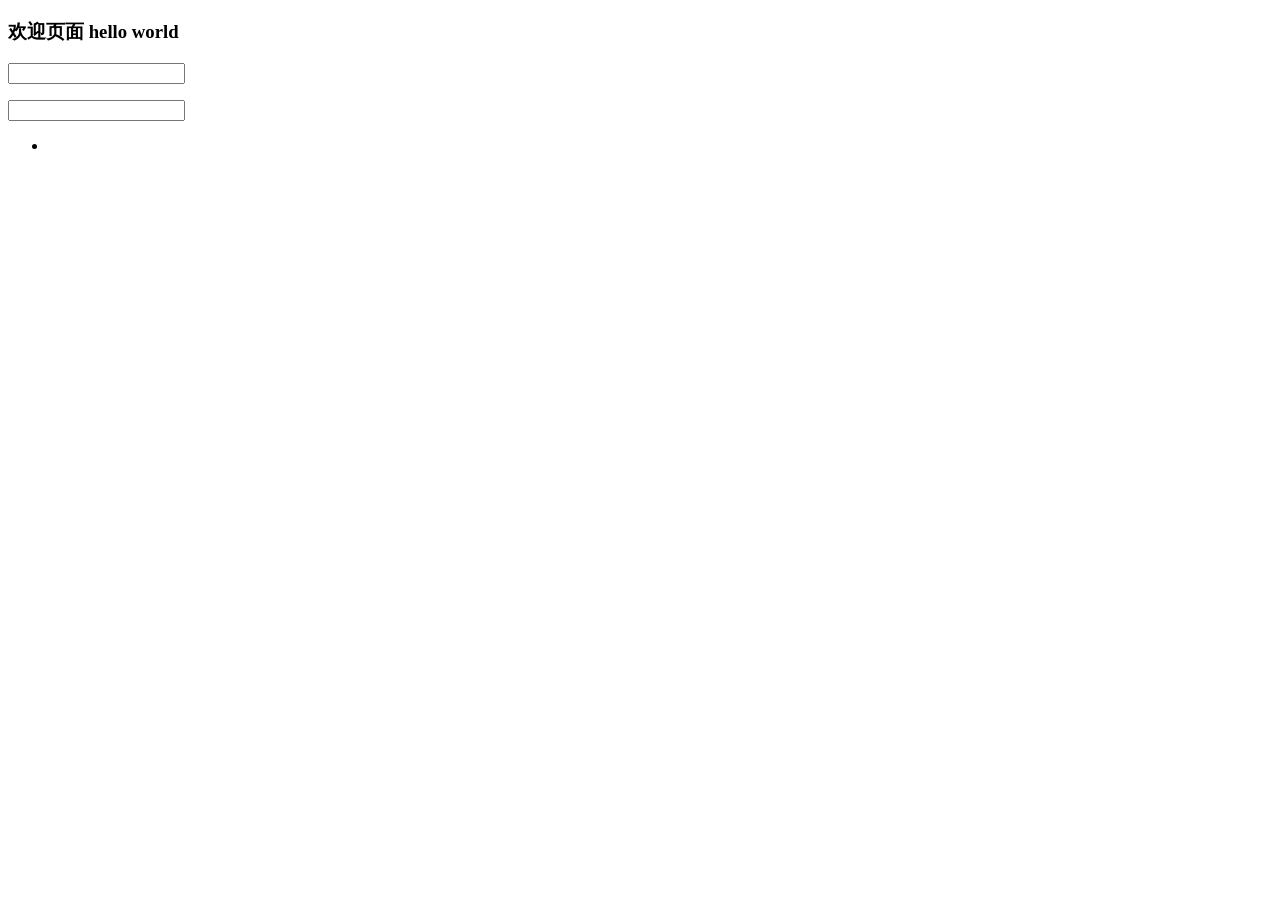
==== src/main/resources/templates/login.html @ d5846a3d "thymeleaf" ====
<!DOCTYPE html>
<html lang="en"  xmlns:th="http://www.thymeleaf.org">
<head>
    <meta charset="UTF-8">
    <link  rel="stylesheet" th:href="@{login.css}">
    <title>Title</title>
</head>
<body>
    <h3>欢迎页面 hello world</h3>
    <p id="name" th:text="${name}"></p>
    <input th:value="${age}">
    <p th:text="${user.email}"></p>
    <input th:value="${user.address}">
    <div th:utext="${html}"></div>
    <ul>
        <li th:each="item:${list}" th:text="${item}"></li>
    </ul>
</body>
</html>
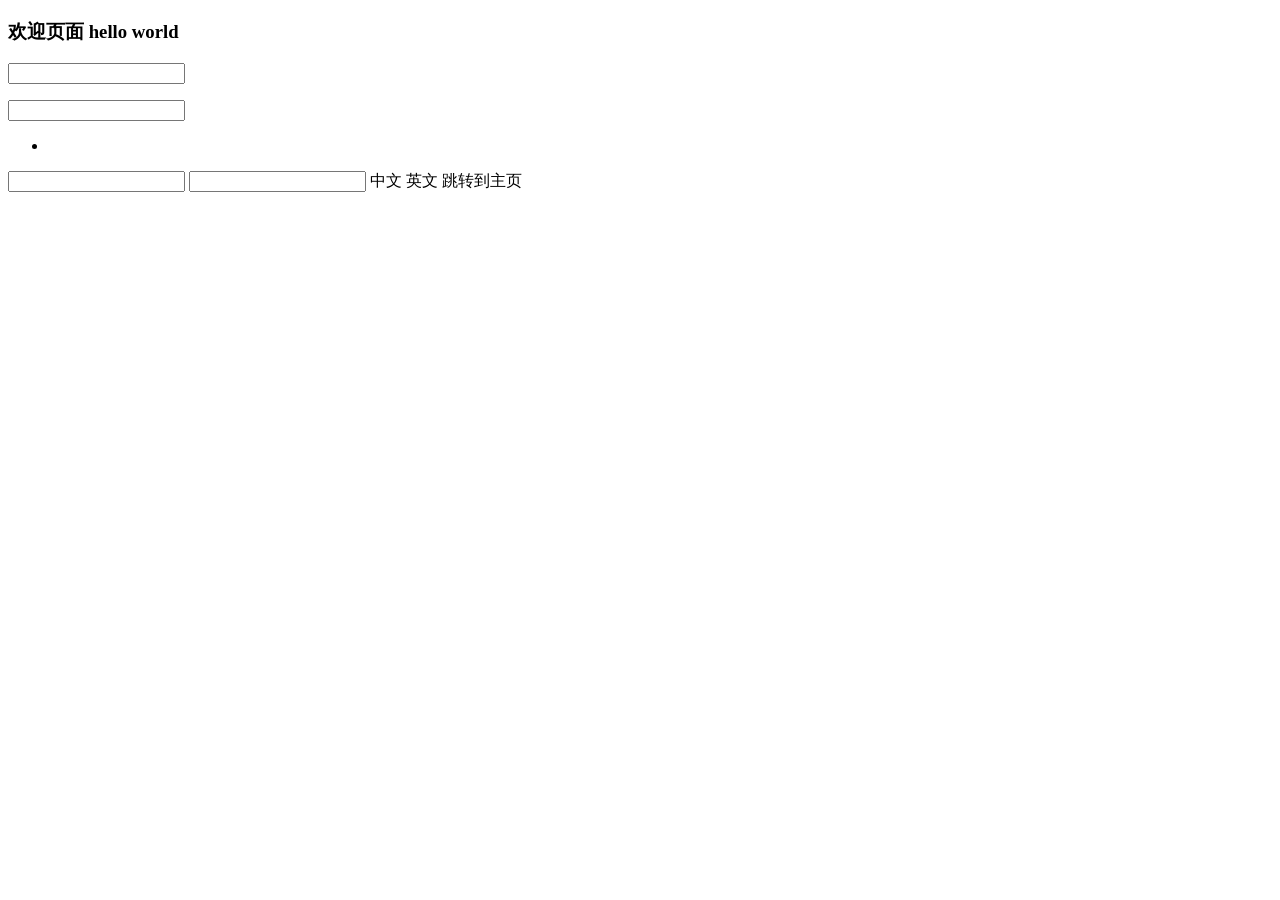
==== commit 40172989: "验证thymeleaf标签" ====
--- a/src/main/resources/templates/login.html
+++ b/src/main/resources/templates/login.html
@@ -15,5 +15,15 @@
     <ul>
         <li th:each="item:${list}" th:text="${item}"></li>
     </ul>
+    <span th:text="#{login.name}"></span>
+    <input th:placeholder="#{login.name}">
+    <span th:text="#{login.pwd}"></span>
+    <input th:placeholder="#{login.pwd}">
+    <a th:href="@{/login?lang=zh-CN}">中文</a>
+    <a th:href="@{/login?lang=en-US}">英文</a>
+
+    <a th:href="@{/index}">跳转到主页</a>
+    <p th:text="${msg}" th:if="not ${#strings.isEmpty(msg)}"></p>
+    <p th:text="${session.username}" th:if="not ${#strings.isEmpty(session.username)}"></p>
 </body>
 </html>
